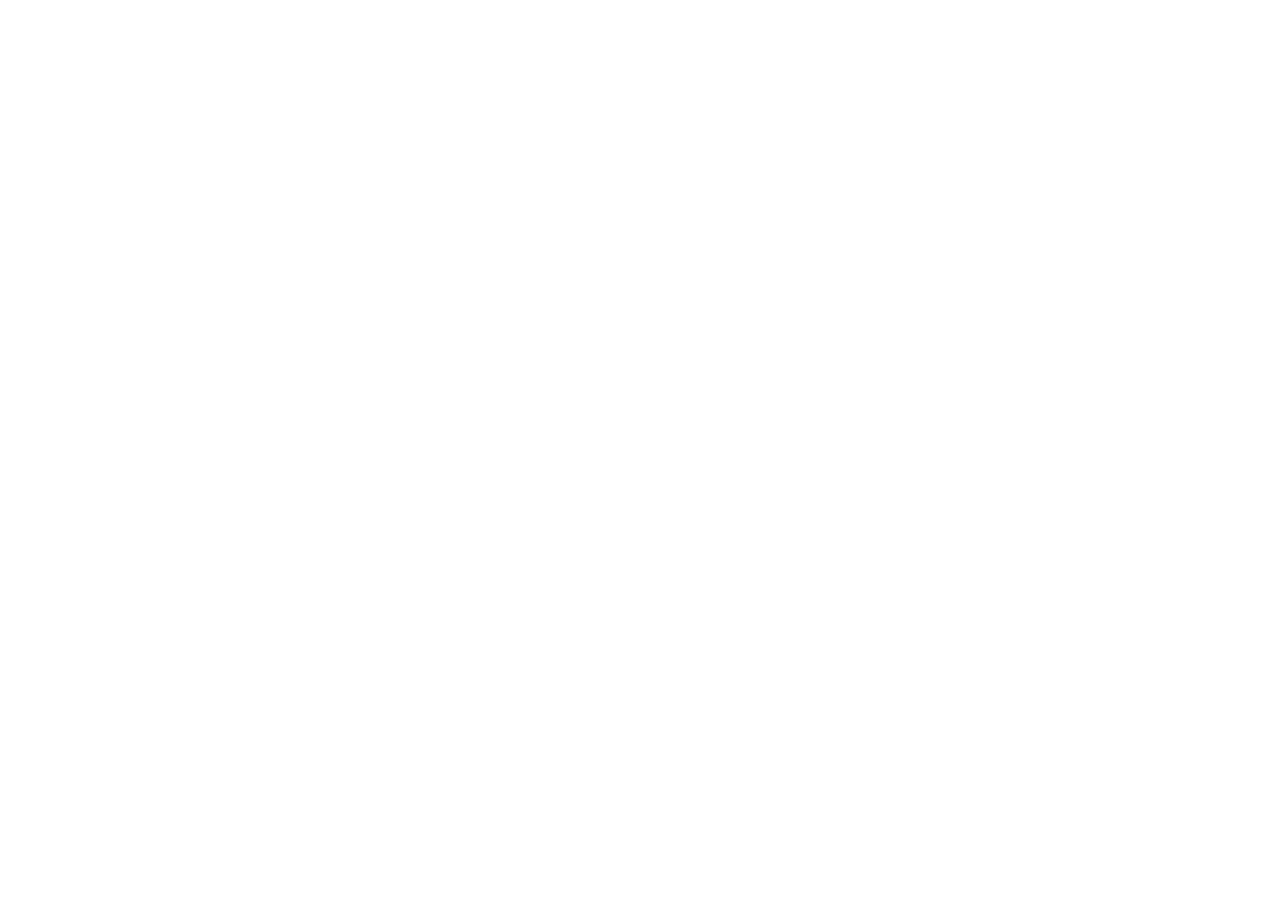
==== map.html @ cce64f6d "first commit" ====
<!DOCTYPE html>
<html>
<head>
	<meta charset="utf-8"/>
	<title>Kakao 지도 시작하기</title>
</head>
<body>
	<div id="map" style="height:400px;"></div>
	<script type="text/javascript" src="//dapi.kakao.com/v2/maps/sdk.js?appkey=6091001514c0ff7703bbf82fa42db5ad"></script>
	<script>
		var container = document.getElementById('map');
		var options = {
			center: new kakao.maps.LatLng(33.450701, 126.570667),
			level: 3
		};

		var map = new kakao.maps.Map(container, options);
	</script>
</body>
</html>
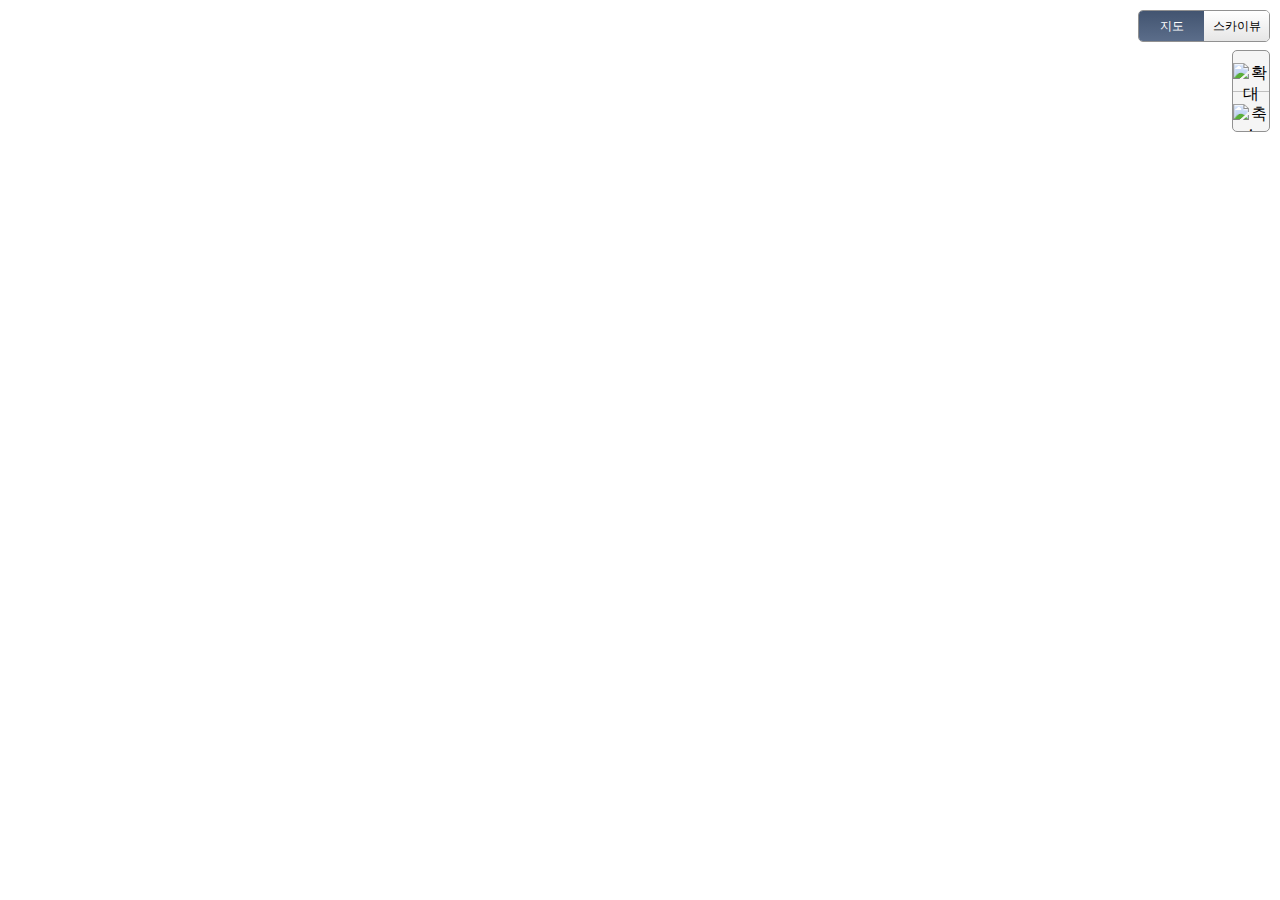
==== commit ea063723: "custom overlay" ====
--- a/map.html
+++ b/map.html
@@ -1,20 +1,101 @@
 <!DOCTYPE html>
 <html>
-<head>
-	<meta charset="utf-8"/>
-	<title>Kakao 지도 시작하기</title>
-</head>
-<body>
-	<div id="map" style="height:400px;"></div>
-	<script type="text/javascript" src="//dapi.kakao.com/v2/maps/sdk.js?appkey=6091001514c0ff7703bbf82fa42db5ad"></script>
-	<script>
-		var container = document.getElementById('map');
-		var options = {
-			center: new kakao.maps.LatLng(33.450701, 126.570667),
-			level: 3
-		};
+  <head>
+    <meta charset="utf-8" />
+    <title>지도에 사용자 컨트롤 올리기</title>
+    <link rel="stylesheet" href="style.css">    
+  </head>
+  <body>
+    <div class="map_wrap">
+      <div
+        id="map"
+        style="width: 100%; height: 100%; position: relative; overflow: hidden"
+      ></div>
+      <!-- 지도타입 컨트롤 div 입니다 -->
+      <div class="custom_typecontrol radius_border">
+        <span
+          id="btnRoadmap"
+          class="selected_btn"
+          onclick="setMapType('roadmap')"
+          >지도</span
+        >
+        <span id="btnSkyview" class="btn" onclick="setMapType('skyview')"
+          >스카이뷰</span
+        >
+      </div>
+      <!-- 지도 확대, 축소 컨트롤 div 입니다 -->
+      <div class="custom_zoomcontrol radius_border">
+        <span onclick="zoomIn()"
+          ><img
+            src="https://t1.daumcdn.net/localimg/localimages/07/mapapidoc/ico_plus.png"
+            alt="확대"
+        /></span>
+        <span onclick="zoomOut()"
+          ><img
+            src="https://t1.daumcdn.net/localimg/localimages/07/mapapidoc/ico_minus.png"
+            alt="축소"
+        /></span>
+      </div>
+    </div>
 
-		var map = new kakao.maps.Map(container, options);
-	</script>
-</body>
-</html>+    <script
+      type="text/javascript"
+      src="//dapi.kakao.com/v2/maps/sdk.js?appkey=6091001514c0ff7703bbf82fa42db5ad"
+    ></script>
+    <script>
+      var mapContainer = document.getElementById("map"), // 지도를 표시할 div
+        mapOption = {
+          center: new kakao.maps.LatLng(33.450701, 126.570667), // 지도의 중심좌표
+          level: 3, // 지도의 확대 레벨
+        };
+
+      var map = new kakao.maps.Map(mapContainer, mapOption); // 지도를 생성합니다
+
+      CustomOverlay("카카오라카이구래쌌노", 33.450701, 126.570667);
+
+      function CustomOverlay(contents, latitude, longitude) {
+        // 커스텀 오버레이에 표시할 내용입니다
+        // HTML 문자열 또는 Dom Element 입니다
+        // var content = '<div class ="label"><span class="left"></span><span class="center">카카오!</span><span class="right"></span></div>';
+        var content = `<div class ="label"><span class="left"></span><span class="center">${contents}!</span><span class="right"></span></div>`;
+
+        // 커스텀 오버레이가 표시될 위치입니다
+        // var position = new kakao.maps.LatLng(33.450701, 126.570667);
+        var position = new kakao.maps.LatLng(latitude, longitude);
+
+        // 커스텀 오버레이를 생성합니다
+        var customOverlay = new kakao.maps.CustomOverlay({
+          position: position,
+          content: content,
+        });
+
+        customOverlay.setMap(map);
+      }
+
+      // 지도타입 컨트롤의 지도 또는 스카이뷰 버튼을 클릭하면 호출되어 지도타입을 바꾸는 함수입니다
+      function setMapType(maptype) {
+        var roadmapControl = document.getElementById("btnRoadmap");
+        var skyviewControl = document.getElementById("btnSkyview");
+        if (maptype === "roadmap") {
+          map.setMapTypeId(kakao.maps.MapTypeId.ROADMAP);
+          roadmapControl.className = "selected_btn";
+          skyviewControl.className = "btn";
+        } else {
+          map.setMapTypeId(kakao.maps.MapTypeId.HYBRID);
+          skyviewControl.className = "selected_btn";
+          roadmapControl.className = "btn";
+        }
+      }
+
+      // 지도 확대, 축소 컨트롤에서 확대 버튼을 누르면 호출되어 지도를 확대하는 함수입니다
+      function zoomIn() {
+        map.setLevel(map.getLevel() - 1);
+      }
+
+      // 지도 확대, 축소 컨트롤에서 축소 버튼을 누르면 호출되어 지도를 확대하는 함수입니다
+      function zoomOut() {
+        map.setLevel(map.getLevel() + 1);
+      }
+    </script>
+  </body>
+</html>
--- a/style.css
+++ b/style.css
@@ -0,0 +1,209 @@
+html,
+body {
+  width: 100%;
+  height: 100%;
+  margin: 0;
+  padding: 0;
+}
+.map_wrap {
+  position: relative;
+  overflow: hidden;
+  width: 100%;
+  height: 350px;
+}
+.radius_border {
+  border: 1px solid #919191;
+  border-radius: 5px;
+}
+.custom_typecontrol {
+  position: absolute;
+  top: 10px;
+  right: 10px;
+  overflow: hidden;
+  width: 130px;
+  height: 30px;
+  margin: 0;
+  padding: 0;
+  z-index: 1;
+  font-size: 12px;
+  font-family: "Malgun Gothic", "맑은 고딕", sans-serif;
+}
+.custom_typecontrol span {
+  display: block;
+  width: 65px;
+  height: 30px;
+  float: left;
+  text-align: center;
+  line-height: 30px;
+  cursor: pointer;
+}
+.custom_typecontrol .btn {
+  background: #fff;
+  background: linear-gradient(#fff, #e6e6e6);
+}
+.custom_typecontrol .btn:hover {
+  background: #f5f5f5;
+  background: linear-gradient(#f5f5f5, #e3e3e3);
+}
+.custom_typecontrol .btn:active {
+  background: #e6e6e6;
+  background: linear-gradient(#e6e6e6, #fff);
+}
+.custom_typecontrol .selected_btn {
+  color: #fff;
+  background: #425470;
+  background: linear-gradient(#425470, #5b6d8a);
+}
+.custom_typecontrol .selected_btn:hover {
+  color: #fff;
+}
+.custom_zoomcontrol {
+  position: absolute;
+  top: 50px;
+  right: 10px;
+  width: 36px;
+  height: 80px;
+  overflow: hidden;
+  z-index: 1;
+  background-color: #f5f5f5;
+}
+.custom_zoomcontrol span {
+  display: block;
+  width: 36px;
+  height: 40px;
+  text-align: center;
+  cursor: pointer;
+}
+.custom_zoomcontrol span img {
+  width: 15px;
+  height: 15px;
+  padding: 12px 0;
+  border: none;
+}
+.custom_zoomcontrol span:first-child {
+  border-bottom: 1px solid #bfbfbf;
+}
+.label {
+  margin-bottom: 96px;
+}
+.label * {
+  display: inline-block;
+  vertical-align: top;
+}
+.label .left {
+  background: url("https://t1.daumcdn.net/localimg/localimages/07/2011/map/storeview/tip_l.png")
+    no-repeat;
+  display: inline-block;
+  height: 24px;
+  overflow: hidden;
+  vertical-align: top;
+  width: 7px;
+}
+.label .center {
+  background: url(https://t1.daumcdn.net/localimg/localimages/07/2011/map/storeview/tip_bg.png)
+    repeat-x;
+  display: inline-block;
+  height: 24px;
+  font-size: 12px;
+  line-height: 24px;
+}
+.label .right {
+  background: url("https://t1.daumcdn.net/localimg/localimages/07/2011/map/storeview/tip_r.png") -1px
+    0 no-repeat;
+  display: inline-block;
+  height: 24px;
+  overflow: hidden;
+  width: 6px;
+}
+.wrap {
+  position: absolute;
+  left: 0;
+  bottom: 40px;
+  width: 288px;
+  height: 132px;
+  margin-left: -144px;
+  text-align: left;
+  overflow: hidden;
+  font-size: 12px;
+  font-family: "Malgun Gothic", dotum, "돋움", sans-serif;
+  line-height: 1.5;
+}
+.wrap * {
+  padding: 0;
+  margin: 0;
+}
+.wrap .info {
+  width: 286px;
+  height: 120px;
+  border-radius: 5px;
+  border-bottom: 2px solid #ccc;
+  border-right: 1px solid #ccc;
+  overflow: hidden;
+  background: #fff;
+}
+.wrap .info:nth-child(1) {
+  border: 0;
+  box-shadow: 0px 1px 2px #888;
+}
+.info .title {
+  padding: 5px 0 0 10px;
+  height: 30px;
+  background: #eee;
+  border-bottom: 1px solid #ddd;
+  font-size: 18px;
+  font-weight: bold;
+}
+.info .close {
+  position: absolute;
+  top: 10px;
+  right: 10px;
+  color: #888;
+  width: 17px;
+  height: 17px;
+  background: url("https://t1.daumcdn.net/localimg/localimages/07/mapapidoc/overlay_close.png");
+}
+.info .close:hover {
+  cursor: pointer;
+}
+.info .body {
+  position: relative;
+  overflow: hidden;
+}
+.info .desc {
+  position: relative;
+  margin: 13px 0 0 90px;
+  height: 75px;
+}
+.desc .ellipsis {
+  overflow: hidden;
+  text-overflow: ellipsis;
+  white-space: nowrap;
+}
+.desc .jibun {
+  font-size: 11px;
+  color: #888;
+  margin-top: -2px;
+}
+.info .img {
+  position: absolute;
+  top: 6px;
+  left: 5px;
+  width: 73px;
+  height: 71px;
+  border: 1px solid #ddd;
+  color: #888;
+  overflow: hidden;
+}
+.info:after {
+  content: "";
+  position: absolute;
+  margin-left: -12px;
+  left: 50%;
+  bottom: 0;
+  width: 22px;
+  height: 12px;
+  background: url("https://t1.daumcdn.net/localimg/localimages/07/mapapidoc/vertex_white.png");
+}
+.info .link {
+  color: #5085bb;
+}
